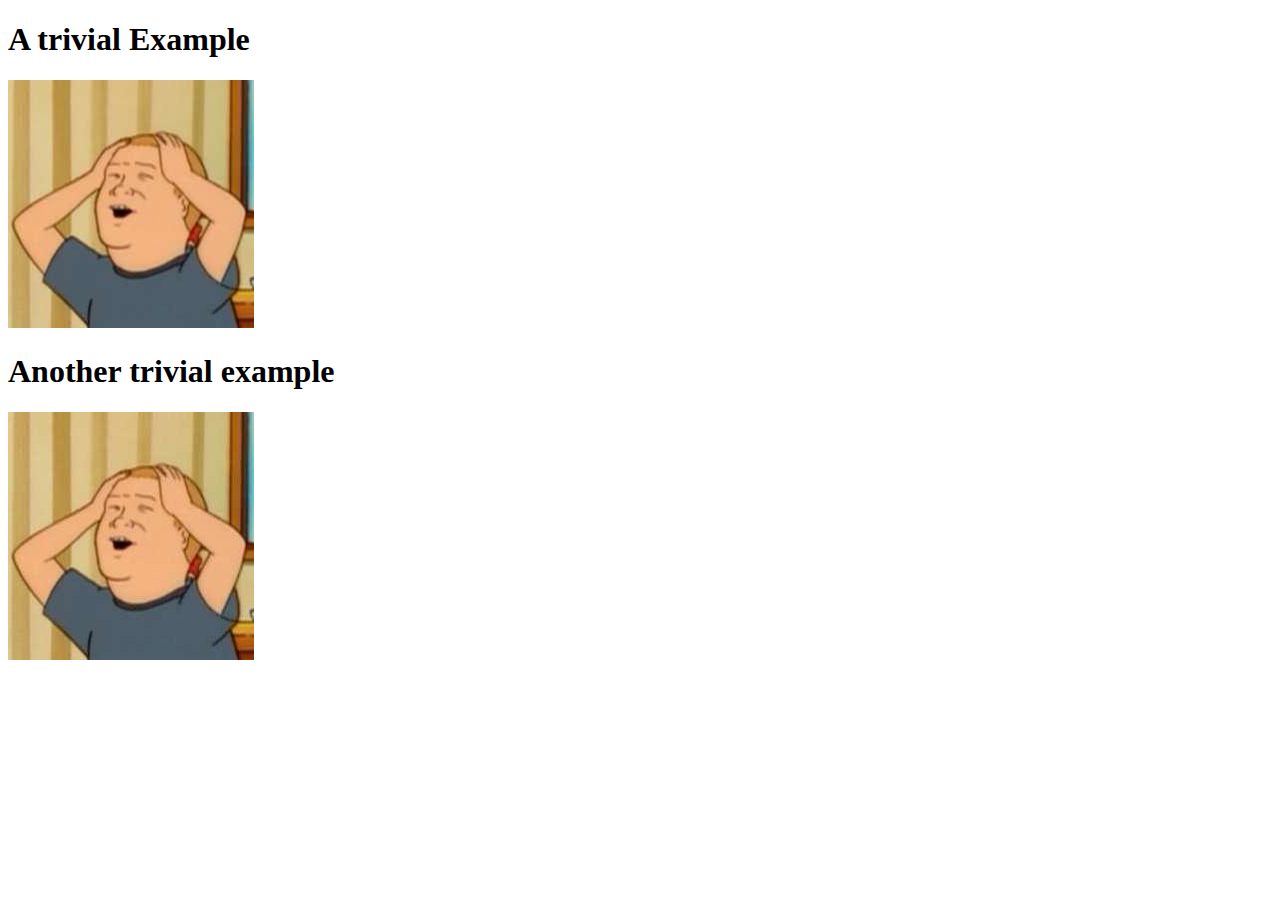
==== example/index.html @ 4ec641ed "more organized and better semantics" ====
<!DOCTYPE html>
<html>
<head>
<script src="js/jquery-3.10-min.js"></script>
<link href="css/style.css" rel="stylesheet">
<title>PopUp! Example</title>
</head>
<body>
<h1>A trivial Example</h1>
<a href="x.jpg" id="popIt"><img src="s.jpg" class="popup"></a>
<h1>Another trivial example</h1>
<a href="s.jpg" id="popIt"><img src="s.jpg" class="popup"></a>
</body>
  <script src="js/popUp.js"></script>
</html>
---- example/css/style.css ----
/* to prevent clicking through to other pictures */

@keyframes bgfade{
	0%{ background-color: hsla(0,0%,0%, 0); }
	100%{ background-color: hsla(0,0%,0%, .9); }
}

#base{
	background-color: hsla(0,0%,0%, .9);
	width:100%;
	height:100%;
	top:0;
	left:0;
	bottom:0;
	right:0;
	position:fixed;
	animation-name: bgfade;
	animation-duration: 1s;
}

div.popup{
	margin-top: 2em;
	background-color: hsla(0,0%,0%,.9);
	position:relative;
	margin-left:auto;
	margin-right:auto;
	display:flex;
	position:relative;
	overflow:auto;
	max-height:95%;
}

figure#pop{
	margin:auto;
}

#quit{
	position:fixed;
	background-color:hsl(360,45%,50%);
	border: none;
	color: white;
	display: inline-block;
	cursor: pointer;
	padding: 10px 10px;
	font-size: 12px;
}

.caption{
	color:white;
}
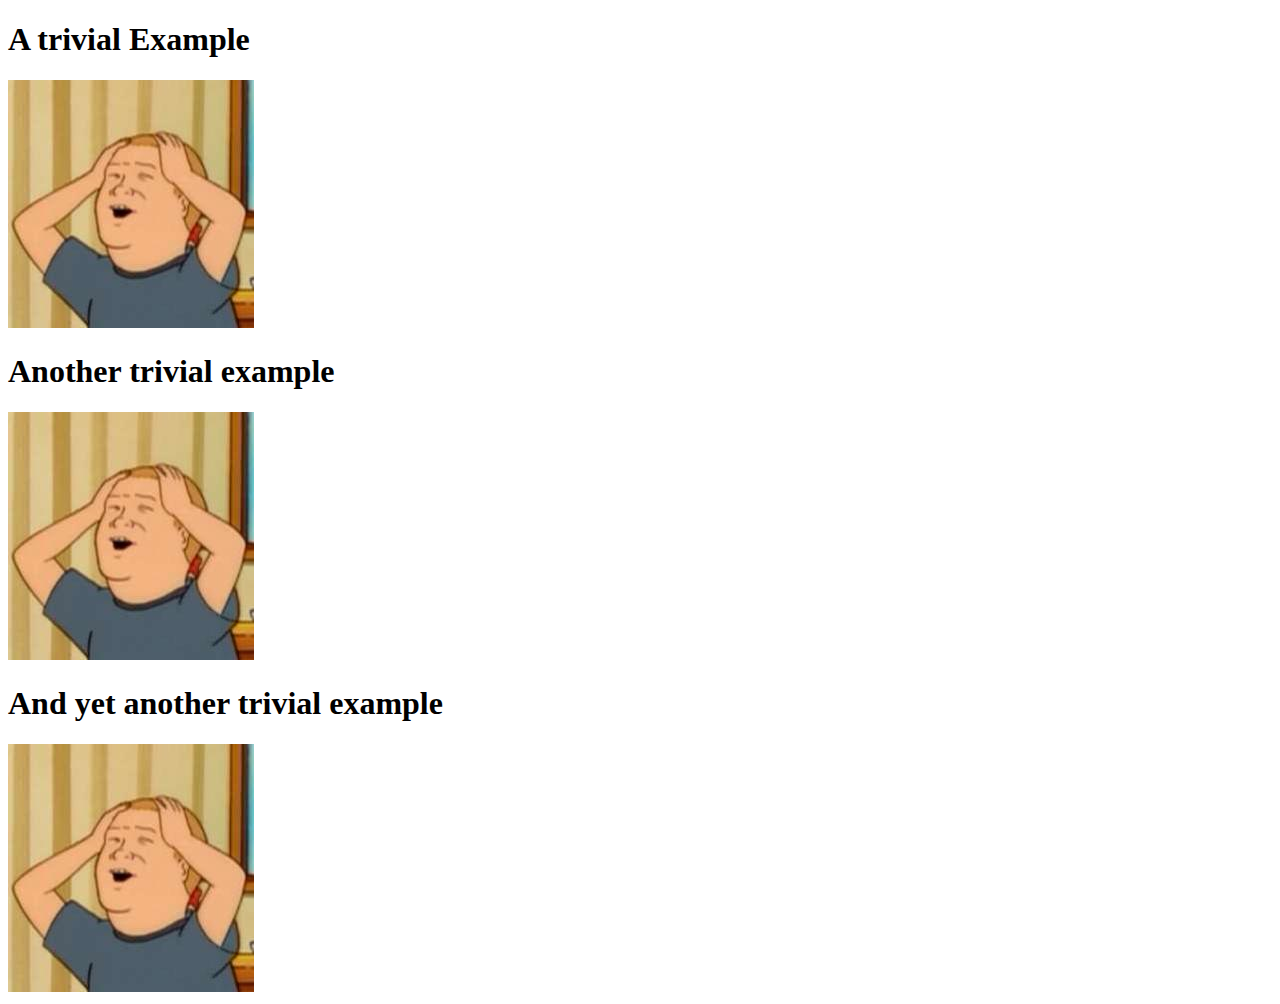
==== commit d671ff27: "better organization and some minor changes" ====
--- a/example/index.html
+++ b/example/index.html
@@ -2,14 +2,27 @@
 <html>
 <head>
 <script src="js/jquery-3.10-min.js"></script>
+<link href="css/popUp.css" rel="stylesheet">
 <link href="css/style.css" rel="stylesheet">
 <title>PopUp! Example</title>
 </head>
 <body>
+
+<div class="thangs">
 <h1>A trivial Example</h1>
 <a href="x.jpg" id="popIt"><img src="s.jpg" class="popup"></a>
+</div>
+
+<div class="thangs">
 <h1>Another trivial example</h1>
 <a href="s.jpg" id="popIt"><img src="s.jpg" class="popup"></a>
+</div>
+
+<div class="thangs">
+<h1>And yet another trivial example</h1>
+<a href="wip3.jpg" id="popIt"><img src="s.jpg" class="popup"></a>
+</div>
+
 </body>
   <script src="js/popUp.js"></script>
 </html>
--- a/example/css/popUp.css
+++ b/example/css/popUp.css
@@ -0,0 +1 @@
+../../src/css/popUp.css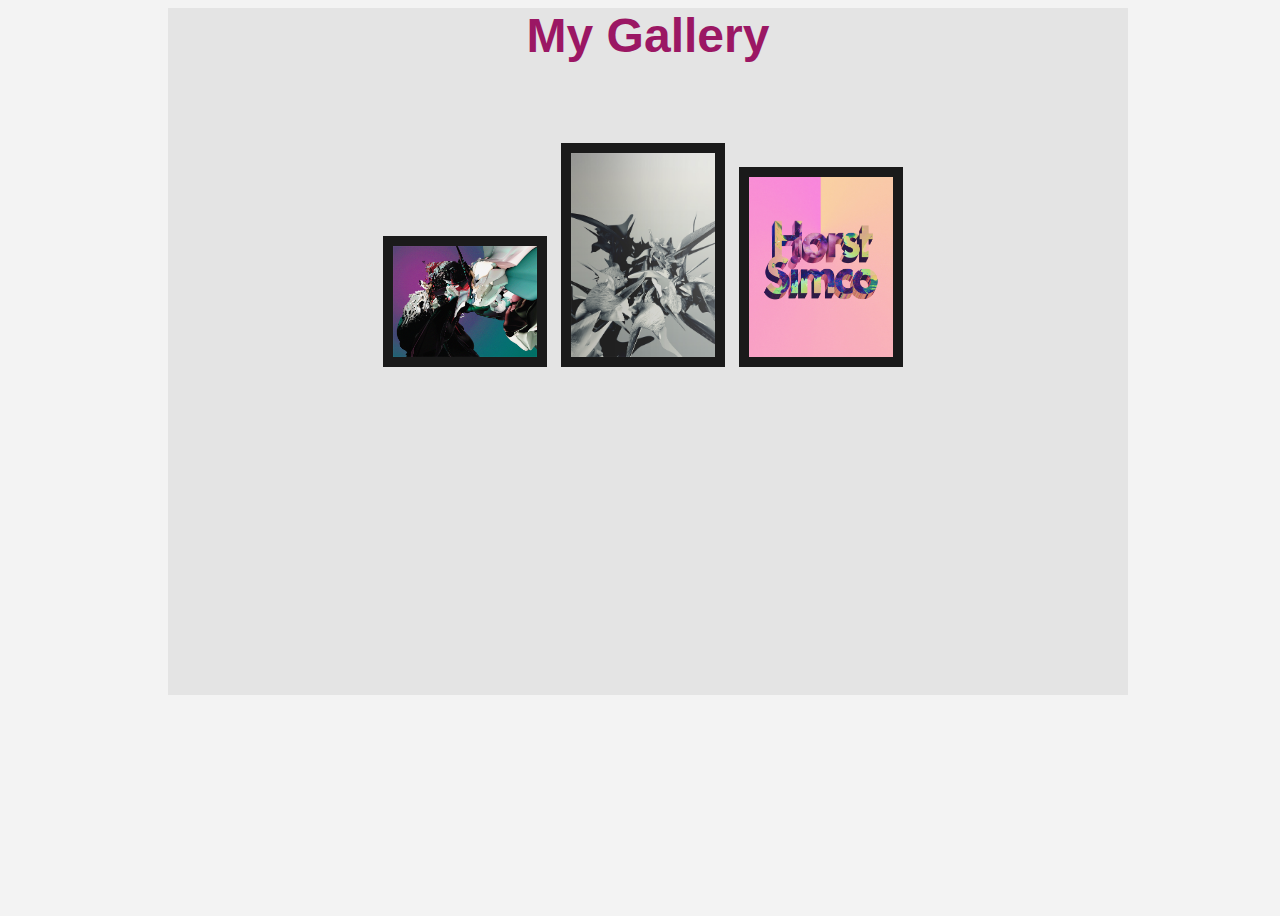
==== commit 0ac493c2: "overhaul of this old project" ====
--- a/example/index.html
+++ b/example/index.html
@@ -1,28 +1,60 @@
-<!DOCTYPE html>
 <html>
 <head>
-<script src="js/jquery-3.10-min.js"></script>
-<link href="css/popUp.css" rel="stylesheet">
-<link href="css/style.css" rel="stylesheet">
-<title>PopUp! Example</title>
+<script src="js/vendor/jquery-3.1.0.min.js"></script>
+<link href="css/main.css" rel="stylesheet">
 </head>
 <body>
+<div class="main">
+	<h1>My Gallery</h1>
+	<img src="img/1.jpg" class="preview">
+	<img src="img/2.jpg" class="preview">
+	<img src="img/3.jpg" class="preview">
+</div>
+<script>
 
-<div class="thangs">
-<h1>A trivial Example</h1>
-<a href="x.jpg" id="popIt"><img src="s.jpg" class="popup"></a>
-</div>
+$(".preview").on("click", function()
+{
+	var src = $( this ).attr("src");
+	popUp(src);
+});
 
-<div class="thangs">
-<h1>Another trivial example</h1>
-<a href="s.jpg" id="popIt"><img src="s.jpg" class="popup"></a>
-</div>
+function popUp(src)
+{
+	var div = '<div class="cover"> </div>'
+	var button = '<button class="btn" id="quit">X</button>'
+	var div2 = '<div class="popup"> </div>'
+	var img = '<img src="' + src + '" id="star">'
+	$("body").prepend(div);
 
-<div class="thangs">
-<h1>And yet another trivial example</h1>
-<a href="wip3.jpg" id="popIt"><img src="s.jpg" class="popup"></a>
-</div>
-
+		$(".cover").animate({
+			opacity: 100,
+		}, 60000, "linear", function() {
+			});
+	$(".cover").append(div2);
+	$(".popup").prepend(button);
+	$("<img />").attr("src", src)
+		.on("load", function()
+		{
+			$(".popup").animate(
+				{ 
+				 height : this.height + 40,
+				}, 500, "linear", function() {} );
+			$(".popup").css("width", this.width + 25);
+		});
+	$(".popup").append(img);
+	$("#star").animate({
+			opacity: 100},
+		9000, "linear", function() {});
+ 
+	// remove all the shit when they click that big ol red button
+	$("#quit").on("click",
+		function()
+		{
+			$(".cover").empty();
+			$(".cover").remove();
+		}
+	);
+}
+</script>
 </body>
-  <script src="js/popUp.js"></script>
 </html>
--- a/example/css/main.css
+++ b/example/css/main.css
@@ -0,0 +1,79 @@
+body{
+	background-color: #f3f3f3;
+	min-height: 100%;
+width: 100%;
+}
+
+
+h1
+{
+	font-family: sans-serif;
+	font-size: 3em;
+	color: rgb(155,23,100);
+	margin:auto;
+}
+.preview
+{
+	margin-top: 5em;
+	width: 15%;
+	background-color: #1a1a1a;
+	padding: 10px 10px 10px 10px;
+	margin-right: 10px;
+	display: inline;
+}
+
+
+.preview:hover
+{
+	cursor: pointer;
+}
+
+.main{
+	margin: auto;
+	min-height: 55%;
+	margin-left: 12.5%;
+	background-color: #e4e4e4;
+	width: 75%;
+	text-align: center;
+	padding-bottom: 12em;
+}
+
+.cover
+{
+	width: 100%;
+	min-height: 100%;
+	position: absolute;
+	background-color: rgba(0, 0, 0, .85);
+	opacity: 0;
+	text-align: center;
+}
+
+.popup
+{
+	background-color: #f4f4f4;
+	margin: auto;
+	margin-top: 2em;
+	text-align:center;
+	height: 0;
+	width: 0;
+}
+
+#star
+{
+	opacity : 0;
+
+}
+
+#quit
+{
+	border: none;
+	float: right;
+	background-color: red;
+	color: white;
+	width: 30px;
+	height: 20px;
+	font-family: sans-serif;
+	font-size: 1em;
+	cursor : pointer;
+}
+
